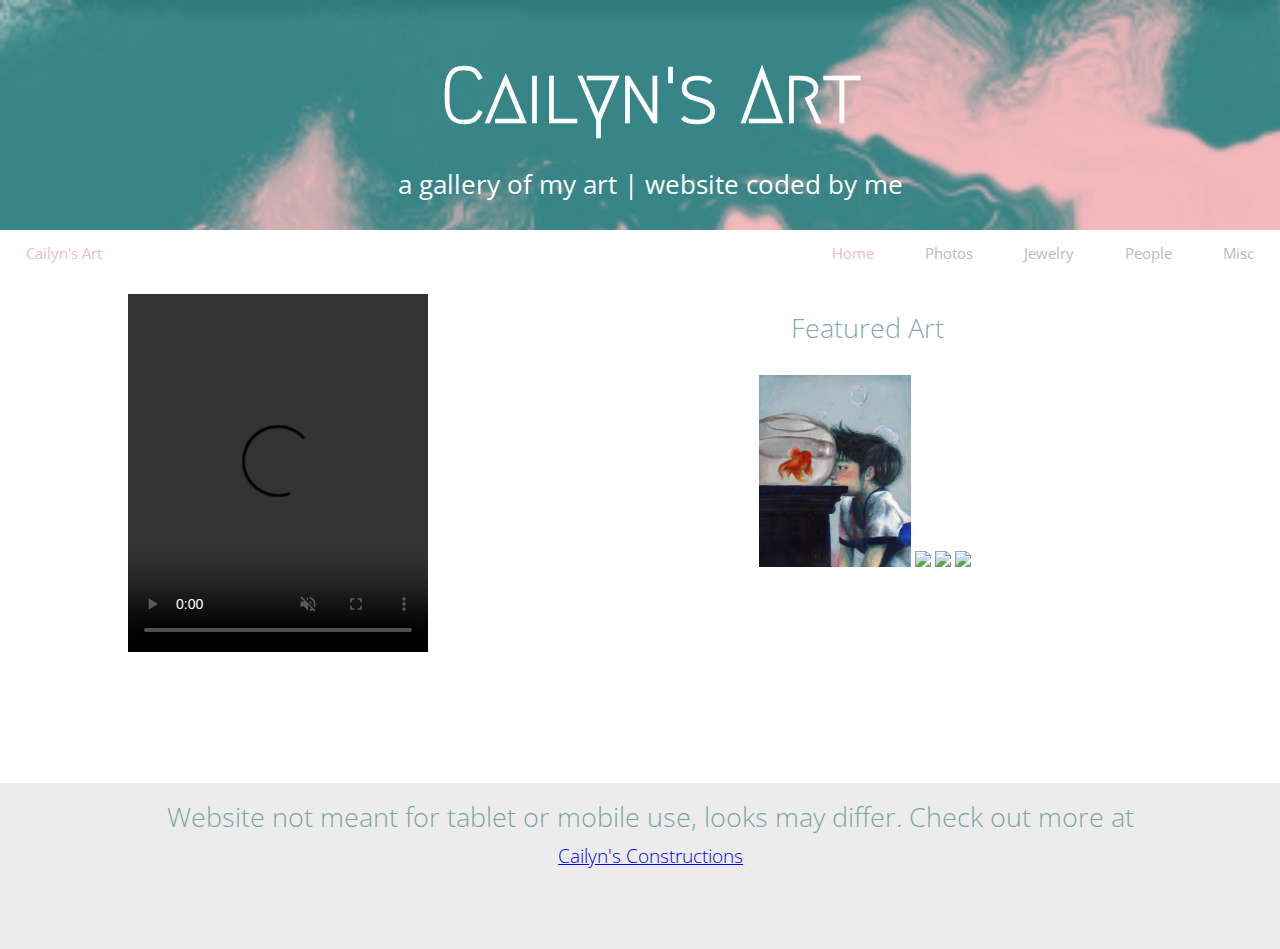
==== index.html @ 3e740181 "Add files via upload" ====
<!DOCTYPE html>
<html lang="en">
<head>

<!-- Global site tag (gtag.js) - Google Analytics -->

<script async src="https://www.googletagmanager.com/gtag/js?id=UA-146768302-1"></script>
<script>
  window.dataLayer = window.dataLayer || [];
  function gt ag(){dataLayer.push(arguments);}
  gtag('js', new Date());

  gtag('config', 'UA-146768302-1');
</script>

<link rel='icon' href="Logo1.png" type='image/x-icon'/>
<link href="https://fonts.googleapis.com/css?family=Open+Sans" rel="stylesheet">
<link href="https://fonts.googleapis.com/css?family=Megrim&display=swap" rel="stylesheet">
<link href="style.css" rel="stylesheet" 
type="text/css">
<title>Cailyn's Art</title>
<meta charset="UTF-8">
<meta name="viewport" content="width=device-width, initial-scale=1">
</head>
<body>
	<style>
h1{
	font-family: 'Megrim', cursive;
}
</style>
</style>

<div id="content-wrap">
<div class="Parallax">
	<h1>Cailyn's Art</h1>
	<p>a gallery of my art | website coded by me</p>
	  </div>

	  <div class="navbar">
  <a href="misc.html">Misc</a>
  <a href="people.html" >People</a>
  <a href="Jewlery.html">Jewelry</a>
  <a href="photo.html">Photos</a>
  <a href="index.html" class="active">Home</a>
  <a href="index.html" class="name">Cailyn's Art</a>	
</div> 




<div class="parallax2" >
	<video loop muted autoplay controls>
	<source src="bluegirltimelaps.mp4" type="video/mp4">
	Your browser/device does not support the video tag.
	</video>
	</div> 




	  <h6 style="margin-bottom: 1vw;margin-right: -1.75vw;">Featured Art</h6>

  <img src="fishboy.jpg"style="width:auto;height:15vw;">

       <img src="Drawings/People/painting.jpeg"style="width:auto;height:15vw;">

	   
  <img src="Drawings/People/sadgirl.png"style="width:auto;height:15vw;">

  

  <img src="Drawings/People/orangegirl.png"style="width:auto;height:15vw;">




	 
  








	  
	  <style>
#link:link, #link:visited {
  font-size: 1.5vw;
  background-color: rgba(71, 131, 130, 0.699);
  color: white;
  padding: 1.1666666666666667vw 2.0833333333333335vw;
  text-align: center;
  text-decoration: none;
  display: inline-block;
}
#link:hover, #link:active {
  background-color: rgb(238, 190, 190);
}

#link2:link, #link2:visited {
  font-size: 1.5vw;
  background-color: rgba(71, 131, 130, 0.699);
  color: white;
  padding: 1.1666666666666667vw 2.0833333333333335vw;
  text-align: center;
  text-decoration: none;
  display: inline-block;
  float: left;
  margin-left: 17vw;
}
#link2:hover, #link2:active {
  background-color: rgb(238, 190, 190);
}
</style>

</div>
	</div>
</div>


</div>
</div>
<br><br>
<div class="footer" style="margin-top:0vw;">
<h6>Website not meant for tablet or mobile use,  looks may differ. Check out more at <a href="https://cailynkim.github.io/" style="margin-top:-3vw;font-size:1.5vw;">Cailyn's Constructions</a> </h6>
<br><br>
</div>

</html>
</body>
---- style.css ----
pre{
	font-family: 'Open Sans', sans-serif;
	text-align: left;
	font-size: 1.7vw;
	color: rgb(71,131,130);
}
* {
    box-sizing: border-box;
}
	img.browseimg{
		opacity:0.5; 
	}
	.indexGallary{
		margin:0 auto;
		width: 80vw; 
	}

@import url('https://fonts.googleapis.com/css?family=Megrim&display=swap');

body {
	position: relative;
	min-height: 15	0vw;
	width: 88vw;
    font-family: 'Open Sans', sans-serif;
    margin: 0;
	text-align:center;
	background-color: white;
}
h1{
	font-size: 6vw;
	color: white;
	font-family: 'Megrim', cursive;
}
h2{
	text-align: center;
	font-size: 1.6666666666666667vw;
}
h3{
	font-size: 3.3333333333333335vw;
	color: white;
	font-weight: 16.666666666666668vw;
}
p{
	text-align: center;
	font-size: 	2vw;
	margin-top: -2vw;
	color:rgb(255, 255, 255);
	font-family: 'Open Sans', sans-serif;
}
.navbar {
	z-index: 1;
	margin: 0;
    overflow: hidden;
    background-color: rgb(255, 255, 255);
    position: sticky;
    position: -webkit-sticky;
    top: 0;
	height: 5vw;
	width: 100vw;
}
.navbar a {
    float: right;
    display: block;
    color: rgb(187, 187, 187);
    text-align: center;
    padding: 1vw 2vw;
    text-decoration: none;
	font-size: 1.2vw; 
}
.navbar h4
{	margin-top: 0vw;
	float: left;
    display: block;
    color: rgb(238, 190, 190);
    text-align: center;
    padding: 1.1666666666666667vw 2.0833333333333335vw;
    text-decoration: none;
	font-size: 1.5vw;
}
.navbar a.right {
    float: right;
}
.navbar a:hover {
    color: rgb(71, 131, 130);
}
.navbar a.active {
    color: rgb(238, 190, 190);
}

#content-wrap {
  padding-bottom: 13vw; 
}

 .Parallax {
  background-image: url("ParallaxBackground.png");
  background-size: 100vw auto;
  height: 18vw;
  background-attachment: fixed;
  
  background-repeat: no-repeat;
  text-align: center;
  overflow: auto;
}


video{
	height: auto;
	width: 100%;
}

 .parallax2 {
  position: inherit;
  text-align: center;
  overflow: auto;
  float: left;
  margin-left: 10vw;
}

.navbar a.name{
	color: rgb(238, 190, 190);
	float: left;
}
video{
	height: 28vw;
	width: auto;
}
h6{
	font-weight: 200;
	text-align: center;
	font-size: 2.0833333333333335vw;
	color:rgba(71, 131, 130, 0.699);
	width: 83.33333333333333vw;
    padding: 1.25vw;
    margin: auto;
	}

.container {
  position: relative;
  width: fit-content;
  margin-left: 2vw;
  margin-bottom: 1.5vw;
}



.container:hover .overlay{
  opacity: 0.95;
}

.overlay {
  position: absolute;
  top: auto;
  bottom: 0;
  left: 0;
  right: 0;
  height: 40%;
  width: 100%;
  opacity: 0;
  transition: .5s ease;
  background-color: rgb(238, 190, 190);
}


.text {
  color: white;
  position: relative;
  font-size: 1vw;
  top: 50vw;
  left: 50vw;
  -webkit-transform: translate(-50vw, -50vw);
  -ms-transform: translate(-50vw, -50vw);
  transform: translate(-50vw, -50vw);
  text-align: center;
  margin: 1vw;
} 

div.gallery {
  margin: 0.5vw;
  float: left;
}

@media screen and (min-width: 41.666666666666664vw) {
   body {
      width:43.333333333333336vw;
   }
}

@media screen and (min-width:66.66666666666667vw) {
   body {
      width:101.66666666666667vw;
   }
}
video {
  width: auto;
  height: 28vw;
}
.centered {
  color:rgb(0, 0, 0);
  position: absolute;
  top: 50%;
  font-size: 3vw;
  left: 50%;
  transform: translate(-50%, -50%);
}
.browse {
  position: relative;
  text-align: center;
  color: white;
}

.footer {
    text-align: center;
    background: rgb(236, 236, 236);
	position: relative;
	margin-top: -200vw;
	right: 0;
	bottom: 0;
	left: 0;
	height: 13vw;
	width: auto;
	clear: both;
}
.vidLink{
		text-decoration: underline;
		color: rgb(238, 190, 190);
		text-align: left;
	}

	.aboutMe{
		background-color: rgb(238, 190, 190);
		padding: 4vw;
		margin-top:14vw;
		color: white;
	}
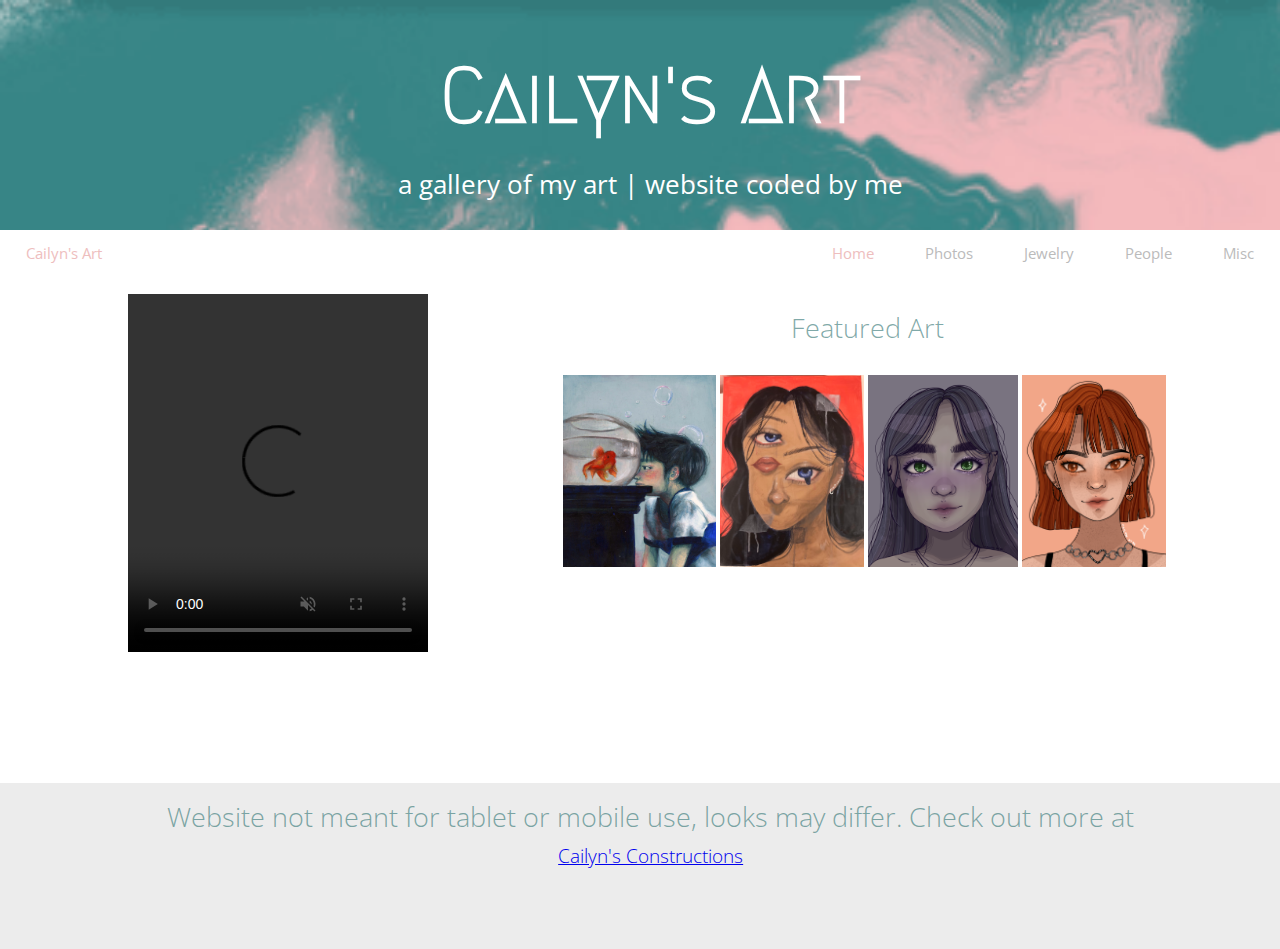
==== commit bf98efda: "Update index.html" ====
--- a/index.html
+++ b/index.html
@@ -62,14 +62,14 @@
 
   <img src="fishboy.jpg"style="width:auto;height:15vw;">
 
-       <img src="Drawings/People/painting.jpeg"style="width:auto;height:15vw;">
+       <img src="painting.jpeg"style="width:auto;height:15vw;">
 
 	   
-  <img src="Drawings/People/sadgirl.png"style="width:auto;height:15vw;">
+  <img src="sadgirl.png"style="width:auto;height:15vw;">
 
   
 
-  <img src="Drawings/People/orangegirl.png"style="width:auto;height:15vw;">
+  <img src="orangegirl.png"style="width:auto;height:15vw;">
 
 
 
@@ -129,4 +129,4 @@
 </div>
 
 </html>
-</body>+</body>
